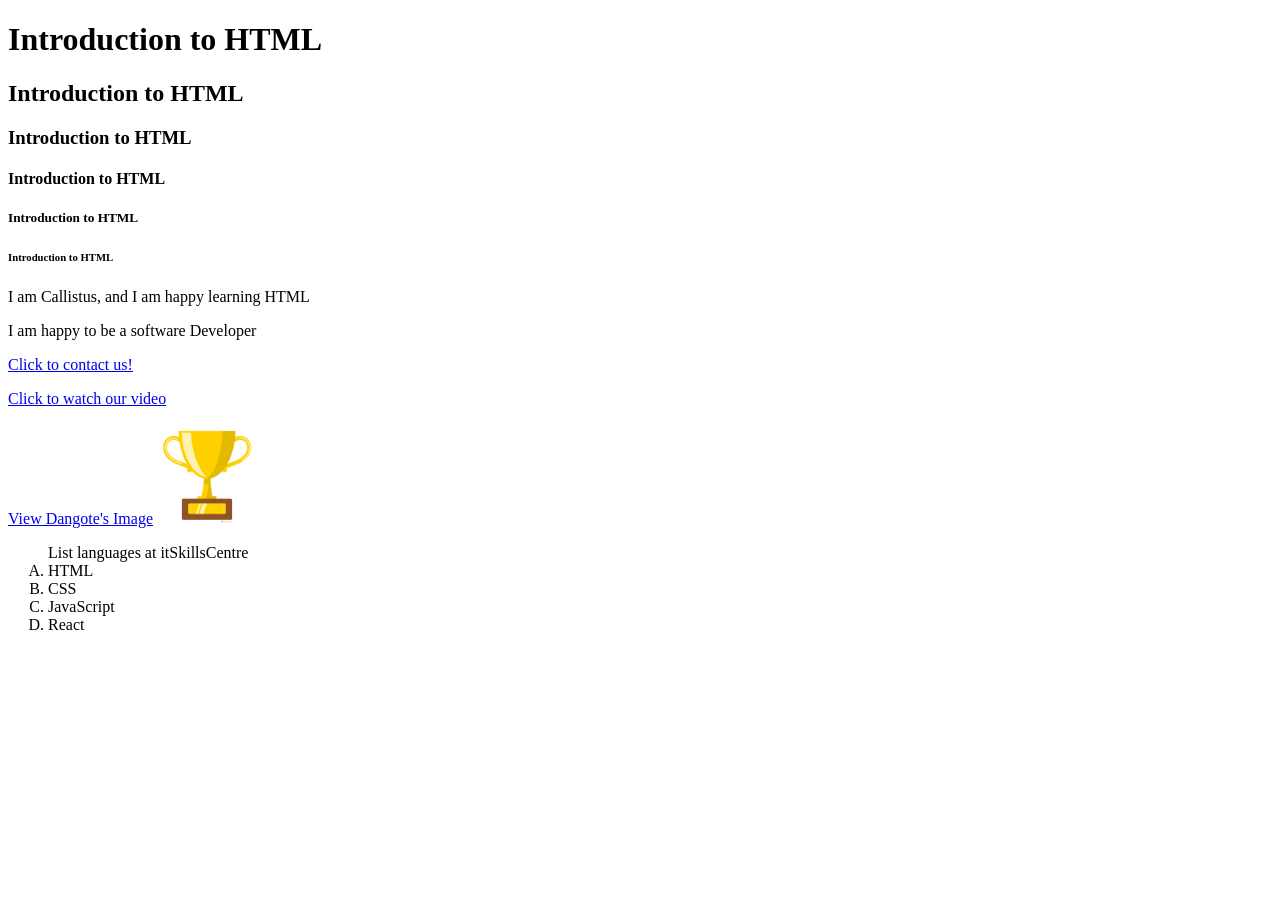
==== frontEnd/index.html @ 21339cb6 "first coomit" ====
<!DOCTYPE html>
<html lang="en">

<head>
    <meta charset="UTF-8" />
    <meta name="viewport" content="width=device-width, initial-scale=1.0" />
    <!-- <title>Home Page</title> -->
</head>

<body>
    <!-- Hero section - Welcome message -->
    <h1>Introduction to HTML</h1>
    <h2>Introduction to HTML</h2>
    <h3>Introduction to HTML</h3>
    <h4>Introduction to HTML</h4>
    <h5>Introduction to HTML</h5>
    <h6>Introduction to HTML</h6>

    <p>I am Callistus, and I am happy learning HTML</p>
    <p>I am happy to be a software Developer</p>
    <a href="./pages/contactUs.html" target="_blank">Click to contact us!</a>
    <!-- payment section -->
    <p><a href="./videos/KimVideo.mp4">Click to watch our video</a></p>
    <a href="https://upload.wikimedia.org/wikipedia/commons/thumb/1/1e/Aliko_Dangote.jpg/674px-Aliko_Dangote.jpg">View
        Dangote's Image</a> <!-- -->
    <img src="./images/trophy.webp" width="100" height="100" alt="a golden trophy with a rectangular stand">

    <ol type="A">List languages at itSkillsCentre
        <li>HTML</li>
        <li>CSS</li>
        <li>JavaScript</li>
        <li>React</li>
    </ol>
</body>

</html>
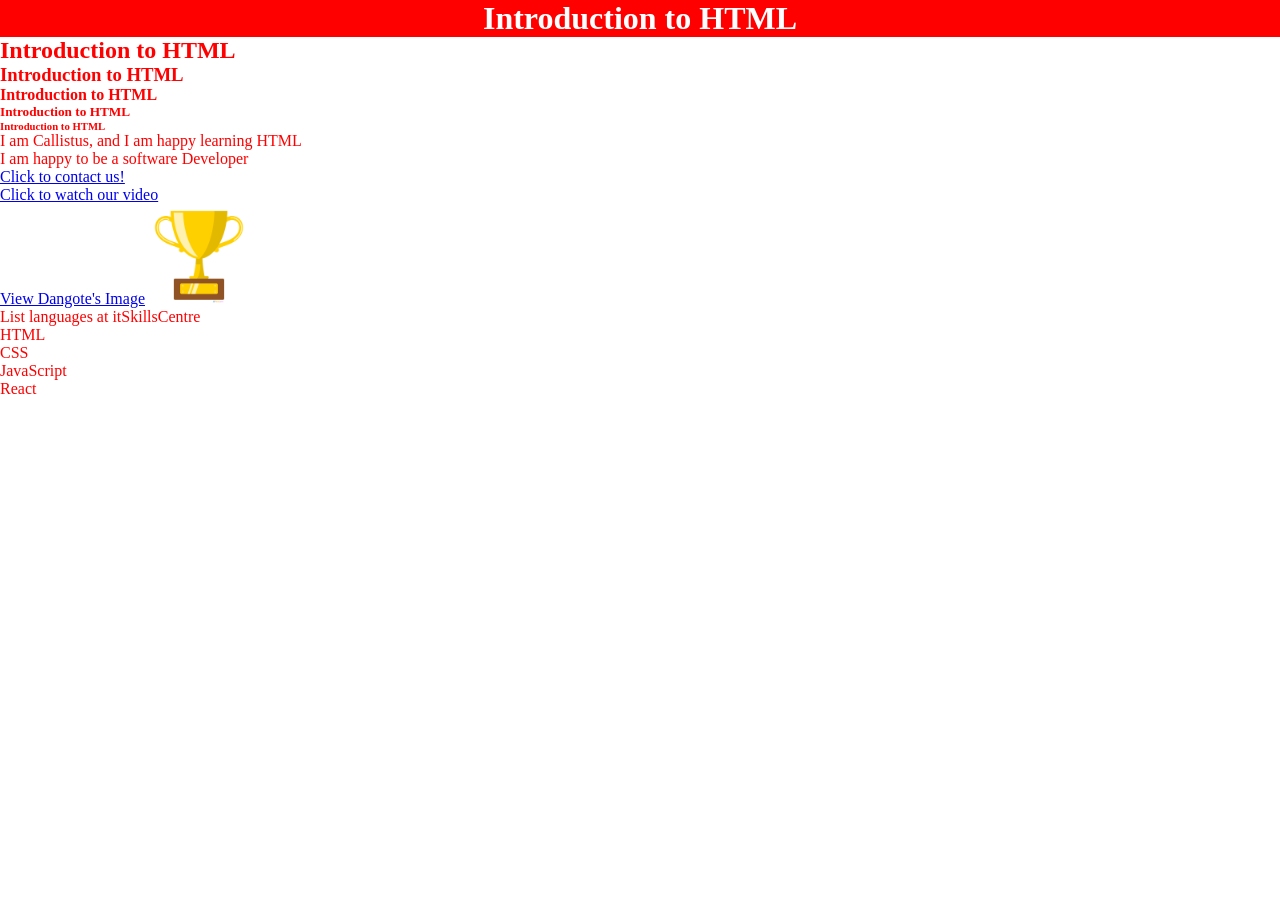
==== commit f9715cd1: "flexbox, webpage layout, boxmodel taught" ====
--- a/frontEnd/index.html
+++ b/frontEnd/index.html
@@ -4,6 +4,7 @@
 <head>
     <meta charset="UTF-8" />
     <meta name="viewport" content="width=device-width, initial-scale=1.0" />
+    <link rel="stylesheet" href="./css/index.css">
     <!-- <title>Home Page</title> -->
 </head>
 
--- a/frontEnd/css/index.css
+++ b/frontEnd/css/index.css
@@ -0,0 +1,64 @@
+* {
+  padding: 0px;
+  margin: 0px;
+  box-sizing: border-box;
+}
+
+body {
+  color: red;
+}
+
+form {
+  /* background-color: aqua; */
+  /* color: red; */
+  width: 50%;
+  margin: auto;
+  padding: 20px;
+  background-image: url("../images/trophy.webp");
+}
+
+h1 {
+  color: white;
+  background-color: red;
+  text-align: center;
+}
+
+.my-image {
+  width: 100px;
+  height: 100px;
+  border: 4px solid red;
+}
+
+#my-image1 {
+  width: 200px;
+  height: 200px;
+  border: 4px solid red;
+}
+
+form p {
+  color: #aaaddf;
+}
+
+input:focus {
+  background-color: rgb(241, 8, 8);
+}
+
+input:hover {
+  background-color: orange;
+}
+
+form:hover {
+  background-color: blue;
+  color: white;
+  cursor: pointer;
+}
+
+input[type="reset"] {
+  cursor: pointer;
+}
+
+/* header section */
+#logo {
+  width: 50px;
+  height: 50px;
+}
